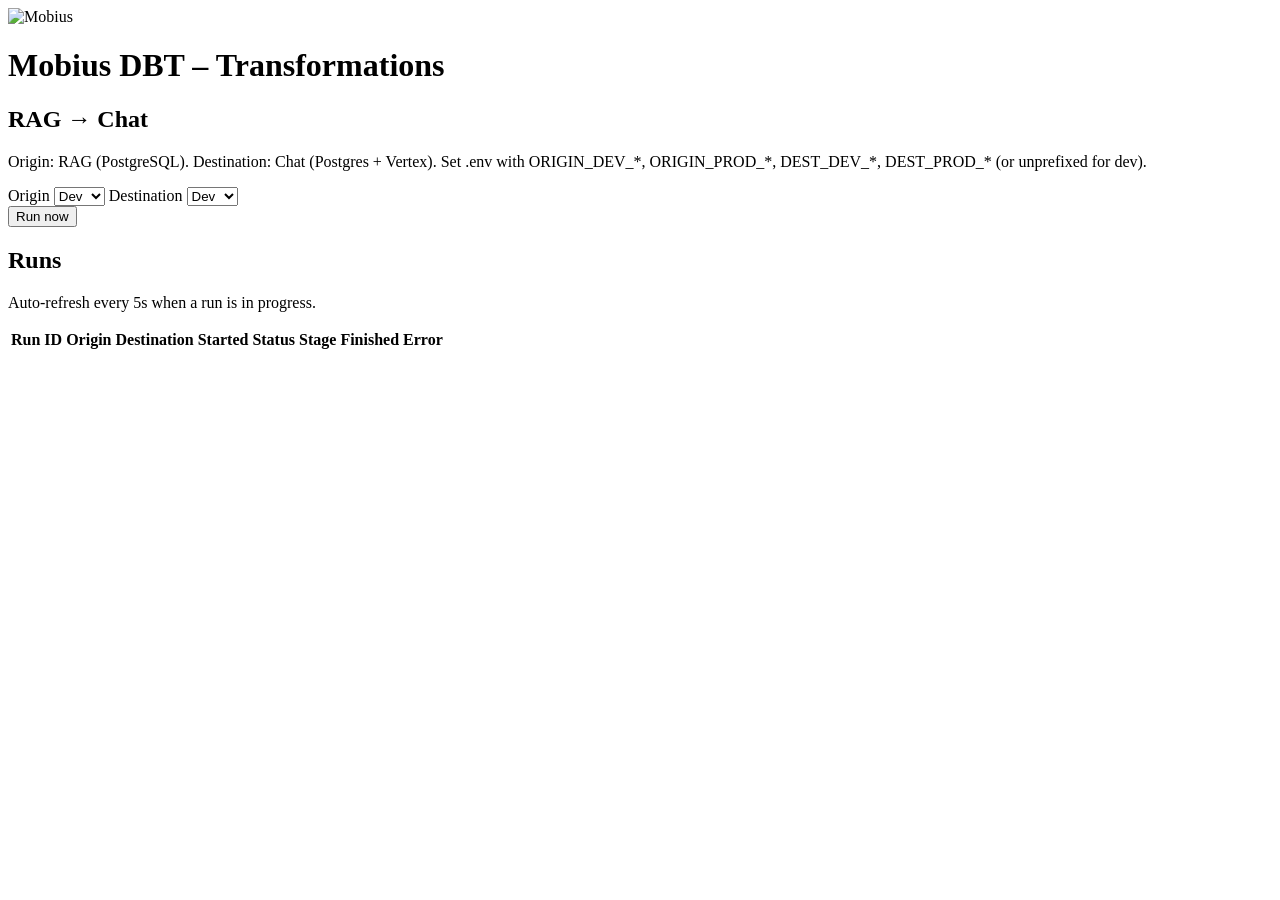
==== app/static/index.html @ 6f7e97c8 "Job UI, batch-only Vertex sync, and Vertex upsert fix - Add FastAPI Job UI (app/): trigger RAG→Chat " ====
<!DOCTYPE html>
<html lang="en">
<head>
  <meta charset="UTF-8">
  <meta name="viewport" content="width=device-width, initial-scale=1.0">
  <title>Mobius DBT – Transformations</title>
  <link rel="icon" type="image/svg+xml" href="/static/logo.svg" />
  <link rel="stylesheet" href="/static/style.css">
</head>
<body>
  <header class="app-header">
    <img src="/static/logo.svg" alt="Mobius" class="app-header-logo" width="32" height="32" />
    <h1>Mobius DBT – Transformations</h1>
  </header>
  <main>
    <section class="transformation-card">
      <h2>RAG → Chat</h2>
      <p>Origin: RAG (PostgreSQL). Destination: Chat (Postgres + Vertex). Set .env with ORIGIN_DEV_*, ORIGIN_PROD_*, DEST_DEV_*, DEST_PROD_* (or unprefixed for dev).</p>
      <div class="select-row">
        <label for="origin">Origin</label>
        <select id="origin">
          <option value="dev">Dev</option>
          <option value="prod">Prod</option>
        </select>
        <label for="destination">Destination</label>
        <select id="destination">
          <option value="dev">Dev</option>
          <option value="prod">Prod</option>
        </select>
      </div>
      <button id="run-now" type="button">Run now</button>
      <p id="run-feedback" class="feedback" aria-live="polite"></p>
    </section>
    <section class="runs-section">
      <h2>Runs</h2>
      <p class="refresh-hint">Auto-refresh every 5s when a run is in progress.</p>
      <table id="runs-table">
        <thead>
          <tr>
            <th>Run ID</th>
            <th>Origin</th>
            <th>Destination</th>
            <th>Started</th>
            <th>Status</th>
            <th>Stage</th>
            <th>Finished</th>
            <th>Error</th>
            <th></th>
          </tr>
        </thead>
        <tbody></tbody>
      </table>
    </section>
    <section id="detail-section" class="detail-section" hidden>
      <h2>Run detail</h2>
      <pre id="detail-body"></pre>
      <button id="detail-close" type="button">Close</button>
    </section>
  </main>
  <script src="/static/app.js"></script>
</body>
</html>
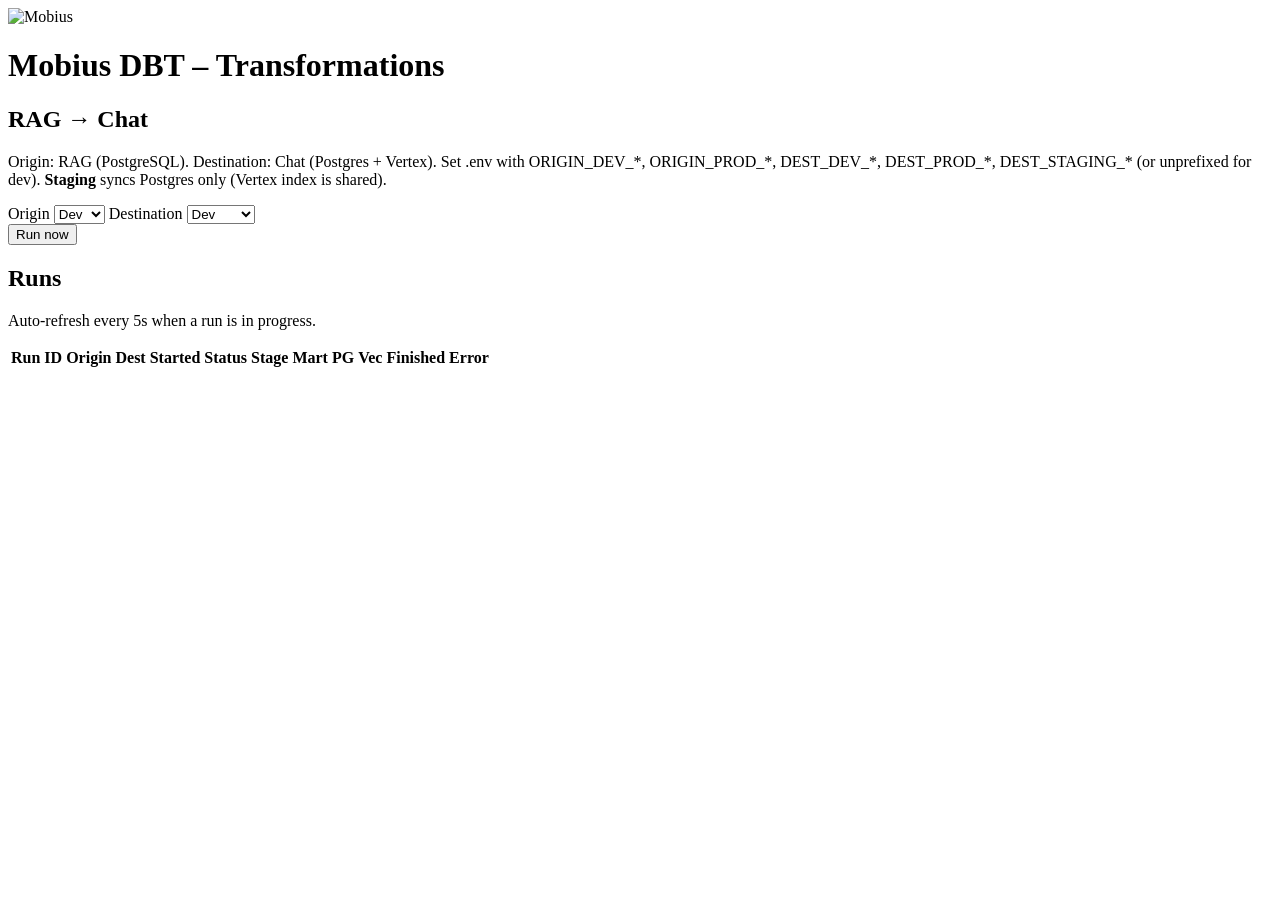
==== commit 9e149b2f: "Parallel BQ envs, incremental mart/sync, dbtRunner, UI record counts - BigQuery: create_bq_datasets." ====
--- a/app/static/index.html
+++ b/app/static/index.html
@@ -15,7 +15,7 @@
   <main>
     <section class="transformation-card">
       <h2>RAG → Chat</h2>
-      <p>Origin: RAG (PostgreSQL). Destination: Chat (Postgres + Vertex). Set .env with ORIGIN_DEV_*, ORIGIN_PROD_*, DEST_DEV_*, DEST_PROD_* (or unprefixed for dev).</p>
+      <p>Origin: RAG (PostgreSQL). Destination: Chat (Postgres + Vertex). Set .env with ORIGIN_DEV_*, ORIGIN_PROD_*, DEST_DEV_*, DEST_PROD_*, DEST_STAGING_* (or unprefixed for dev). <strong>Staging</strong> syncs Postgres only (Vertex index is shared).</p>
       <div class="select-row">
         <label for="origin">Origin</label>
         <select id="origin">
@@ -26,6 +26,7 @@
         <select id="destination">
           <option value="dev">Dev</option>
           <option value="prod">Prod</option>
+          <option value="staging">Staging</option>
         </select>
       </div>
       <button id="run-now" type="button">Run now</button>
@@ -39,10 +40,13 @@
           <tr>
             <th>Run ID</th>
             <th>Origin</th>
-            <th>Destination</th>
+            <th>Dest</th>
             <th>Started</th>
             <th>Status</th>
             <th>Stage</th>
+            <th title="Mart rows read">Mart</th>
+            <th title="Postgres rows written">PG</th>
+            <th title="Vector rows upserted">Vec</th>
             <th>Finished</th>
             <th>Error</th>
             <th></th>
@@ -53,6 +57,7 @@
     </section>
     <section id="detail-section" class="detail-section" hidden>
       <h2>Run detail</h2>
+      <div id="detail-counts" class="detail-counts"></div>
       <pre id="detail-body"></pre>
       <button id="detail-close" type="button">Close</button>
     </section>
